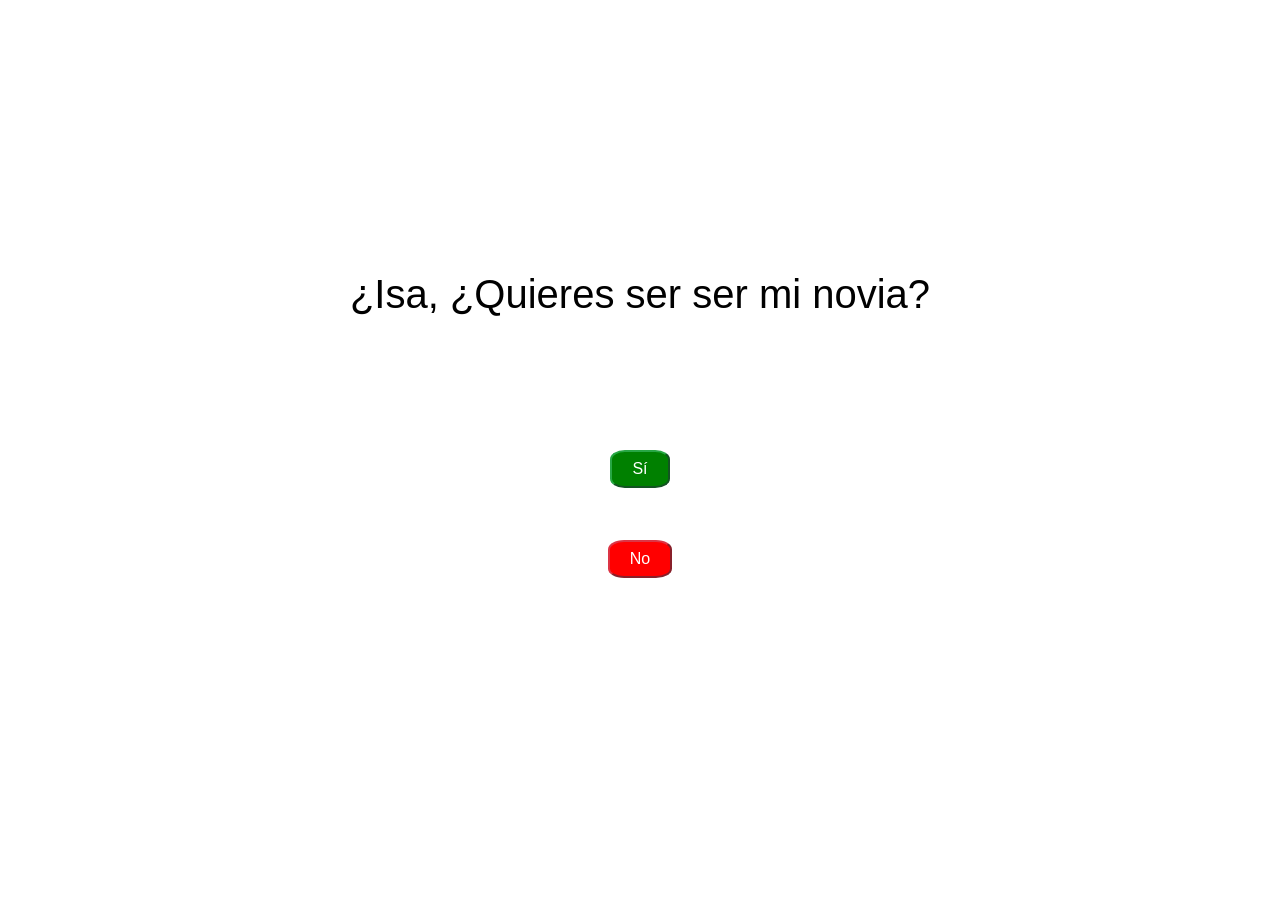
==== index.html @ 9f21ff57 "Update and rename pagina.html to index.html" ====
<html lang="en">

<head>
  <meta charset="UTF-8">
  <meta name="viewport" content="width=device-width, initial-scale=1.0">
  <link rel="stylesheet" href="https://stackpath.bootstrapcdn.com/bootstrap/4.5.0/css/bootstrap.min.css"
    integrity="sha384-9aIt2nRpC12Uk9gS9baDl411NQApFmC26EwAOH8WgZl5MYYxFfc+NcPb1dKGj7Sk" crossorigin="anonymous">
  <link rel="stylesheet" href="style.css">
  </link>
  <title>Viste</title>
  <script src="https://cdnjs.cloudflare.com/ajax/libs/qrcodejs/1.0.0/qrcode.min.js"></script>
</head>

<body>
  <div class="anim">
  </div>
  <div class="question">
    <h1>¿Isa, ¿Quieres ser ser mi novia?</h1>
  </div>
  <div class="message">
    <h1>El salto del noviazgo mamu :v, cria labubus y te quitaran tus matchas lattes
    </h1>
    <div class="image">
    <img width="150px"
        src="https://upload.wikimedia.org/wikipedia/commons/thumb/3/35/Emoji_u2665.svg/1200px-Emoji_u2665.svg.png" />
    </div>
  </div>

  <button type="button" class="but button btn-danger no">No</button>
  <button type="button" class="but button btn-success yes">Sí</button>



  <script src="./index.js"></script>
</body>

</html>
---- style.css ----
.no {
  position: absolute;
  top: 60vh;
  /* right: 43%; */
  /* margin-left: 40px; */
  background-color: red;
  border-radius: 25%;
  padding: 5px 20px;
}

.image {
  display: flex;
  justify-content: center;
}

.yes {
  position: absolute;
  top: 50vh;
  /* right: 53%; */
  /* margin-right: 500px; */
  background-color: green;
  border-radius: 25%;
  padding: 5px 20px;
}

.question {
  position: absolute;
  top: 30vh;
  color: #000;  
}

.message {
  position: absolute;
  top: 40vh;
  display: none;
  color: #fff;
}
/* Styles */

html,
body {
  height: 100%;
  margin: 0;
  padding: 0;
}

body {
  display: flex;
  justify-content: center;
  align-items: center;
    width: cover;
  height: cover;
  /* font-size: 4rem; */
  background: url(https://images.wondershare.com/filmora/article-images/2021/minecraft-valentines-3.png);
  overflow: hidden;
}

.animation-wrapper {
  position: fixed;
  top: 0;
  left: 0;
  width: 100%;
  height: 100%;
  background: transparent
    url("https://images.unsplash.com/photo-1533174072545-7a4b6ad7a6c3?ixlib=rb-1.2.1&ixid=eyJhcHBfaWQiOjEyMDd9&auto=format&fit=crop&w=1350&q=80")
    no-repeat bottom center;
  background-blend-mode: screen;
  background-size: cover;
  animation-name: hue;
  animation-duration: 0.5s;
  animation-iteration-count: infinite;
  animation-direction: alternate;
  animation-timing-function: linear;
}

@keyframes hue {
  from {
    filter: hue-rotate(0deg);
  }
  to {
    filter: hue-rotate(359deg);
  }
}

.page-wrapper {
  text-align: center;
  color: #fff;
  z-index: 1;
}

.page-wrapper h1 {
  position: relative;
}

.page-wrapper h1:before {
  content: attr(string);
  content: content();
  color: green;
  z-index: -1;
  position: absolute;
  animation-name: shiftblur;
  animation-duration: 5s;
  animation-iteration-count: infinite;
  animation-direction: alternate;
  animation-timing-function: linear;
}

@keyframes shiftblur {
  from {
    filter: hue-rotate(0deg) blur(20px);
  }
  to {
    filter: hue-rotate(359deg) blur(200px);
    transform: scale(2);
  }
}
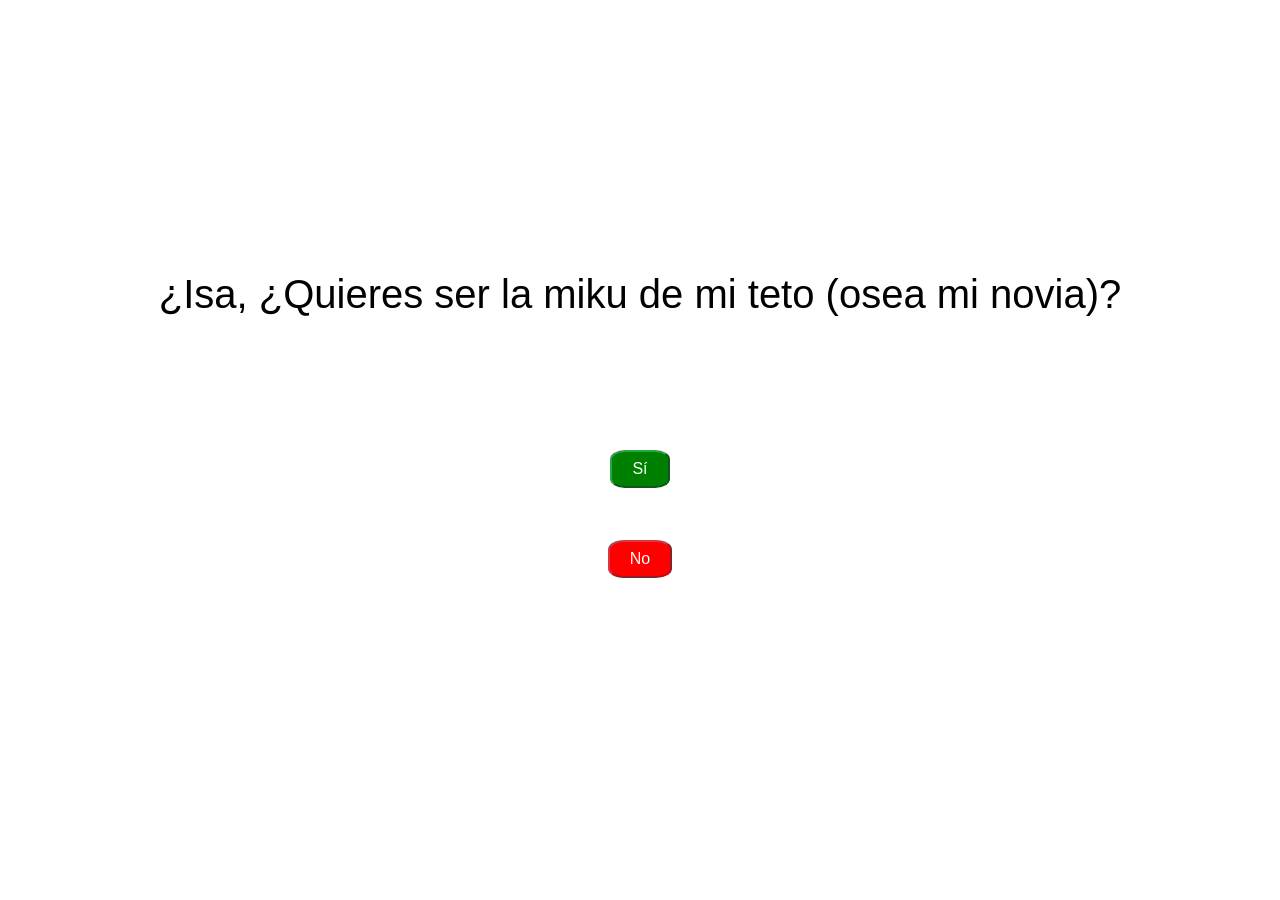
==== commit 6a0d7830: "Update index.html" ====
--- a/index.html
+++ b/index.html
@@ -15,7 +15,7 @@
   <div class="anim">
   </div>
   <div class="question">
-    <h1>¿Isa, ¿Quieres ser ser mi novia?</h1>
+    <h1>¿Isa, ¿Quieres ser la miku de mi teto (osea mi novia)?</h1>
   </div>
   <div class="message">
     <h1>El salto del noviazgo mamu :v, cria labubus y te quitaran tus matchas lattes
@@ -35,3 +35,4 @@
 </body>
 
 </html>
+
